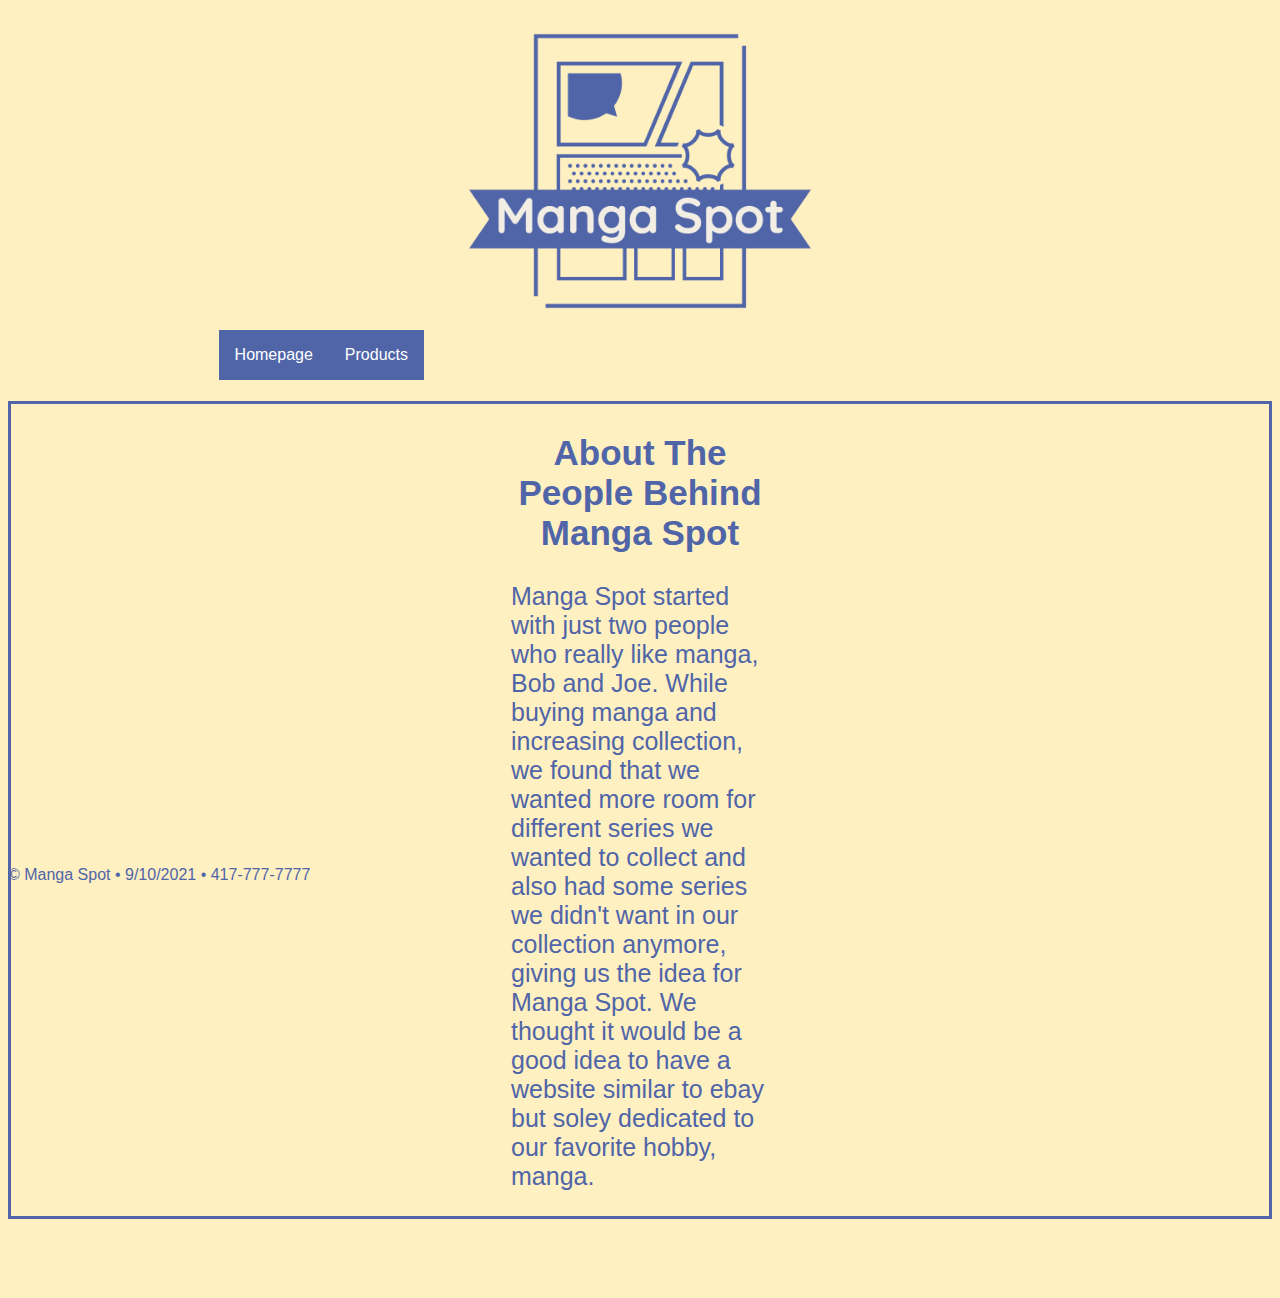
==== about.html @ 1973a062 "1" ====
<!DOCTYPE html>
<html lang="en">
	<head>
	<meta charset="utf-8">
		<!--
			Name: Ryley Green
			Page: about.html
			Assignment: My Business Website
			Date: 9/10/2021
		-->
		<title>Manga Spot - About Us</title>
		<link rel="stylesheet" href="css/styles.css" />
	</head>
	<body>
		<header id="headAb">
			<h1><img src="images/MangaSpot-logos_transparent.png" alt="logo" width="500"/></h1>
		</header>
		<nav id="topH">
			<ul>
				<li><a href="index.html">Homepage</a></li>
				<li><a href="product.html">Products</a></li>
			</ul>
		</nav>
		<section id="sec2">
			<h2 class="indHead">About The People Behind Manga Spot</h2>
			<p class="howW">
			Manga Spot started with just two people who really like manga, Bob and Joe. While buying manga and increasing collection, we found that we wanted more room for different series we wanted to collect and also had some series we didn't want in our collection anymore, giving us the idea for Manga Spot. We thought it would be a good idea to have a website similar to ebay but soley dedicated to our favorite hobby, manga.
			<img src="images/img1.png" alt="logo2" width="300" id="img1"/>
			<img src="images/img3.png" alt="logo2" width="300" id="img3"/>
			</p>
		</section>
		<footer>
			<p>
			© Manga Spot • 9/10/2021 • 417-777-7777
			</p>
		</footer>
	</body>
</html>
---- css/styles.css ----
/*
	Name: Ryley Green
	Page: styles.css
	Assignment: My Business Website
	Date: 9/10/2021
*/
html
{
	font-family: sans-serif;
	color: rgb(80,101,168);
	background-color: #FFF0C2;
}

header
{
	text-align: center;
	margin-top: -100px
}

#sec1
{
	display: table;
	text-align: left;
	margin-top: 35px;
	border: solid;
	border-color: rgb(80,101,168);
}

.indHead
{
	font-size: 35px;
	font-weight: bold;
	text-align: center;
}

.howW
{
	font-size: 25px;	
	text-align: left;
}

#backN
{
	text-align: center;
	margin-top: 25px;
	margin-bottom: 0px;
	margin-right: 30px;
}

#sec2
{
	display: table;
	text-align: left;
	margin-top: -50px;
	border: solid;
	border-color: rgb(80,101,168);
	padding-left: 500px;
	padding-right: 500px;
}

#sec3
{
	display: table;
	text-align: left;
	margin-top: -50px;
	padding-bottom: 250px;
	border: solid;
	border-color: rgb(80,101,168);
	padding-left: 500px;
	padding-right: 500px;
}

#img1
{
	position: absolute;
	float: right;
	left: 1550px;
	top: 403px;
	width: auto;
	height: 300px;
}

#viz
{
	position: absolute;
	float: left;
	right: 1440px;
	top: 403px;
	width: auto;
	height: 300px;
}

#ss
{
	position: absolute;
	float: left;
	right: 650px;
	top: 600px;
	width: auto;
	height: 300px;
}

#yen
{
	position: absolute;
	float: right;
	right: 145px;
	top: 500px;
	width: auto;
	height: 200px;
}

#img3
{
	position: absolute;
	top: 403px;
	right: 1550px;
	float: left;
	width: auto;
	height: 300px;
}

#darkH
{
	position: absolute;
	float: left;
	right: 1050px;
	top: 620px;
	width: auto;
	height: 265px;
}

#products
{
	position: relative;
	top: -20px;
	margin-top: -100px;
	width: auto;
	height: 300px;
	margin-left: -17px;
}

#about
{
	position: relative;
	top: -20px;
	margin-top: -200px;
	width: auto;
	height: 150px;
	margin-left: -23px;
}

.container
{
  position: relative;
  width: 5%;
  left: 516px;
}

 .container2
{
  position: relative;
  width: 15%;
  left: 1123px;
}

.image
{
  display: block;
  width: 100%;
  height: auto;
}

a:visited
{
	color: white;
	text-decoration: none;
}
.overlay 
{
  position: absolute;
  top: -12px;
  bottom: 0;
  left: 0;
  right: 0;
  height: 285px;
  width: 195px;
  opacity: 0;
  transition: .5s ease;
  background-color: rgb(80,101,168);
}

.container:hover .overlay 
{
  opacity: .60;
}

.overlay2 
{
  position: absolute;
  top: -26px;
  bottom: 0;
  left: 0;
  right: 0;
  height: 160px;
  width: 235px;
  opacity: 0;
  transition: .5s ease;
  background-color: rgb(80,101,168);
}

.container2:hover .overlay2
{
  opacity: .60;
}

.text 
{
  color: white;
  font-size: 20px;
  position: absolute;
  top: 50%;
  left: 50%;
  -webkit-transform: translate(-50%, -50%);
  -ms-transform: translate(-50%, -50%);
  transform: translate(-50%, -50%);
  text-align: center;
  text-decoration: none;
}

p > a:visited
{
	color: rgb(80,101,168);
}

#topH
{
	position: absolute;
	top: 330px;
	right: 856px;
}

ul 
{
  list-style-type: none;
  margin: 0;
  padding: 0;
  overflow: hidden;
  background-color: rgb(80,101,168);
}

li 
{
  float: left;
}

li a 
{
  display: block;
  color: white;
  text-align: center;
  padding: 16px;
  text-decoration: none;
}

li a:hover 
{
  background-color: rgb(185,185,145);
}

p > a:hover
{
	color: white;
	background-color: rgb(80,101,168);
}

footer
{
	position: absolute;
	bottom: 0;
}
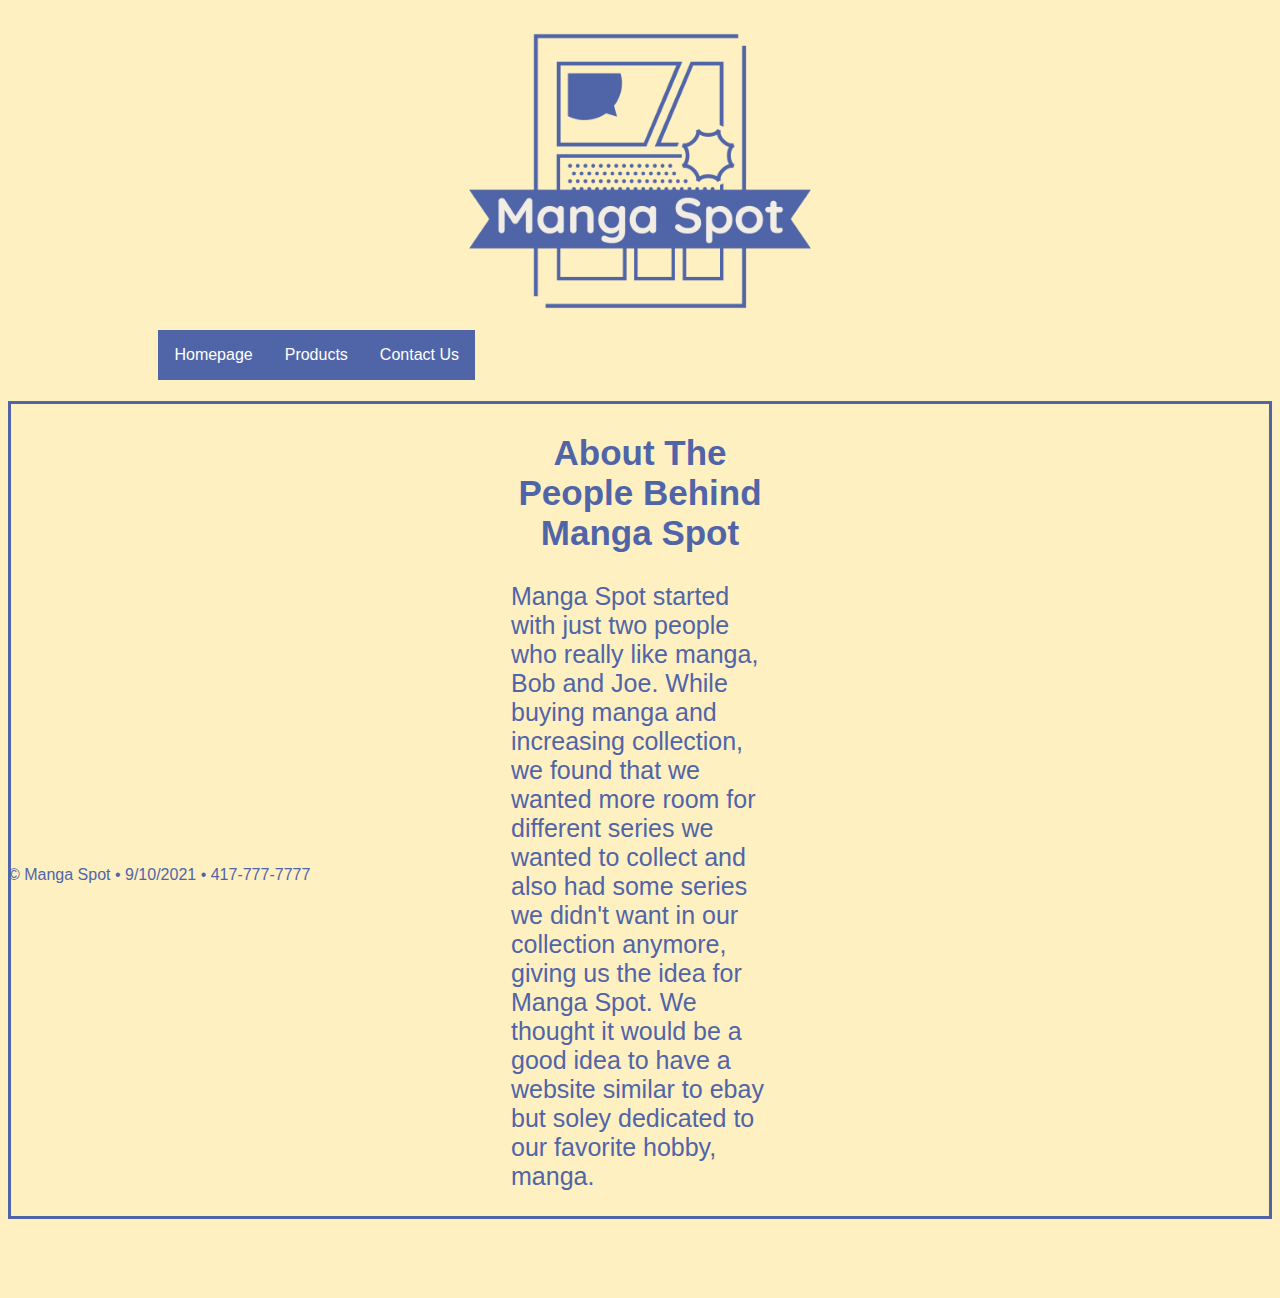
==== commit f0411e1b: "Update" ====
--- a/about.html
+++ b/about.html
@@ -19,6 +19,7 @@
 			<ul>
 				<li><a href="index.html">Homepage</a></li>
 				<li><a href="product.html">Products</a></li>
+				<li><a href="contact.html">Contact Us</a></li>
 			</ul>
 		</nav>
 		<section id="sec2">
--- a/css/styles.css
+++ b/css/styles.css
@@ -132,36 +132,20 @@
 
 #products
 {
-	position: relative;
-	top: -20px;
-	margin-top: -100px;
-	width: auto;
-	height: 300px;
-	margin-left: -17px;
+	position: absolute;
+	top: 100px;
+	left: 300px;
+	width: auto;
+	height: 300px;
 }
 
 #about
 {
-	position: relative;
-	top: -20px;
-	margin-top: -200px;
+	position: absolute;
+	top: 200px;
+	right: 300px;
 	width: auto;
 	height: 150px;
-	margin-left: -23px;
-}
-
-.container
-{
-  position: relative;
-  width: 5%;
-  left: 516px;
-}
-
- .container2
-{
-  position: relative;
-  width: 15%;
-  left: 1123px;
 }
 
 .image
@@ -175,43 +159,6 @@
 {
 	color: white;
 	text-decoration: none;
-}
-.overlay 
-{
-  position: absolute;
-  top: -12px;
-  bottom: 0;
-  left: 0;
-  right: 0;
-  height: 285px;
-  width: 195px;
-  opacity: 0;
-  transition: .5s ease;
-  background-color: rgb(80,101,168);
-}
-
-.container:hover .overlay 
-{
-  opacity: .60;
-}
-
-.overlay2 
-{
-  position: absolute;
-  top: -26px;
-  bottom: 0;
-  left: 0;
-  right: 0;
-  height: 160px;
-  width: 235px;
-  opacity: 0;
-  transition: .5s ease;
-  background-color: rgb(80,101,168);
-}
-
-.container2:hover .overlay2
-{
-  opacity: .60;
 }
 
 .text 
@@ -237,7 +184,7 @@
 {
 	position: absolute;
 	top: 330px;
-	right: 856px;
+	right: 805px;
 }
 
 ul 
@@ -278,4 +225,46 @@
 {
 	position: absolute;
 	bottom: 0;
+}
+
+div.container
+{
+	width:80%;
+	margin: 0px auto;
+	background-color:#ffeaa9;
+}
+
+label
+{
+	display:inline-block;
+    width:25%;
+}
+
+#formData
+{
+	font-size: 3em;
+}
+   
+p.checkbox label
+{
+	display:inline;
+}
+
+#sub
+{
+	width: 6em;
+	height: 3em;
+	position: relative;
+	left: 715px;
+}
+
+#sub:hover
+{
+	color: blue;
+	background-color: #c2d1ff;
+}
+
+#sub:click
+{
+	background-color: blue;
 }